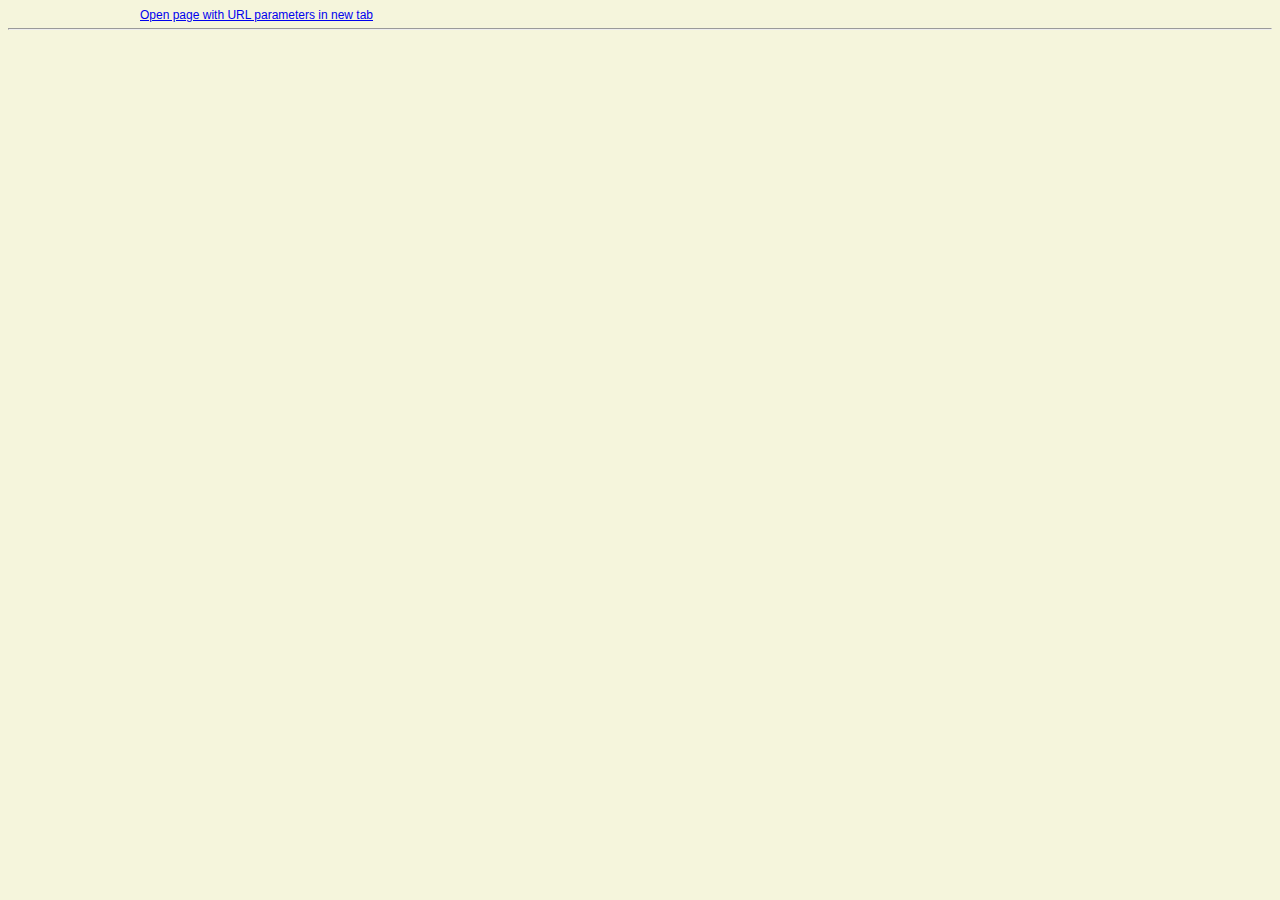
==== index.html @ ebc4c904 "Obfuscated from 1986" ====
<!DOCTYPE html>
<html lang="en">

<head>
    <meta charset="UTF-8">
    <meta name="viewport" content="width=device-width, initial-scale=1.0">
    <title>Web Components Banner</title>
    <script src="https://file-size.github.io/element.js"></script>
    <script src="encode.js"></script>
    <script>
        document.head.append(Object.assign(document.createElement('script'), {
            // type: "module",
            defer: true,
            src: `./element${location.href.includes("127") ? "" : ".min"}.js?text2=<script>_parameters&text4=Sneak_Preview&rod=90`
        }));
        document.head.append(Object.assign(document.createElement('script'), {
            // src: `./element-edit${location.href.includes("127") ? "" : ".min"}.js`,
            onload: (evt) => {
                console.log(evt.target.src, "loaded");
                document.querySelectorAll("web-components-banner").forEach(banner => {
                    // console.log(banner.id, "editable");
                });
            }
        }));
    </script>
    <style>
        body {
            background: beige;
            font: 12px arial;
            --width: 1000px;
        }

        header {
            margin: 0 auto;
            width: var(--width);
            max-width: 100dvw;
        }

        web-components-banner {
            margin: 2em 0;
            background: pink;
        }
    </style>
</head>

<body>
    <header>
        <!-- <web-components-banner from="url" text2="Sneak_Preview" text2stroke="blac" text2fill="red" text2size="5" text2y="57"></web-components-banner> -->
        <web-components-banner id="b1"></web-components-banner>
        <web-components-banner from="url"></web-components-banner>
        <web-components-banner from="script"></web-components-banner>
        <web-components-banner id="excludedemo" logox="0" width="36" remove="text1,text2,text3,text4,text5"
            text6="The_truth_is_out_there:3.4:2"></web-components-banner>

        <a href="url_page.html?width=170&text1anchor=middle&text2=&text3=are______Cool!&text3anchor=middle&text3y=50&text3size=30&text4=&height=65&logox=60&logoy=25&rod=5&text5y=63&text5anchor=end:99"
            target="_blank">Open page with URL parameters in new tab</a>
        <script>
            // excludedemo.onmouseenter = evt => {
            //     console.log(evt.type);
            //     excludedemo.text6 = "Hello Web Component:2";
            // }
            // excludedemo.onmouseleave = evt => {
            //     console.log(evt.type);
            //     excludedemo.text6 = "The_truth_is_out_there:2";
            // }
        </script>
        <style>
            header {
                --wcb-txt4color: red;
            }

            singlefile::part(svg) {
                /* overrules --wcb-bannerscolor */
                --txt1outline: blue;
                --txt1color: green;
                --txt4fontsize: 10px;
                background: red;
            }
        </style>
        <!-- <web-components-banner id="singlefile" text1="Single File" text2="Web Components" text3anchor="start:1"
            text5anchor="end:93" text5="just load & use"></web-components-banner> -->

        <!-- <web-components-banner id="Q" txt3="How to create a &lt;pie-chart> in 2025?"></web-components-banner> -->
    </header>
    <main>
        <site-banner></site-banner>
    </main>
    <footer>
        <script>
            if (location.href.includes(".io")) {
                document.write(`<file-size gz src="https://web-components-banner.github.io/element.min.js"></file-size>`);
            } 
        </script>
    </footer>
    <hr>
    <style>
        svg {
            --txt4stroke: black;
            --txt4fill: yellow;
        }
    </style>

</body>

</html>
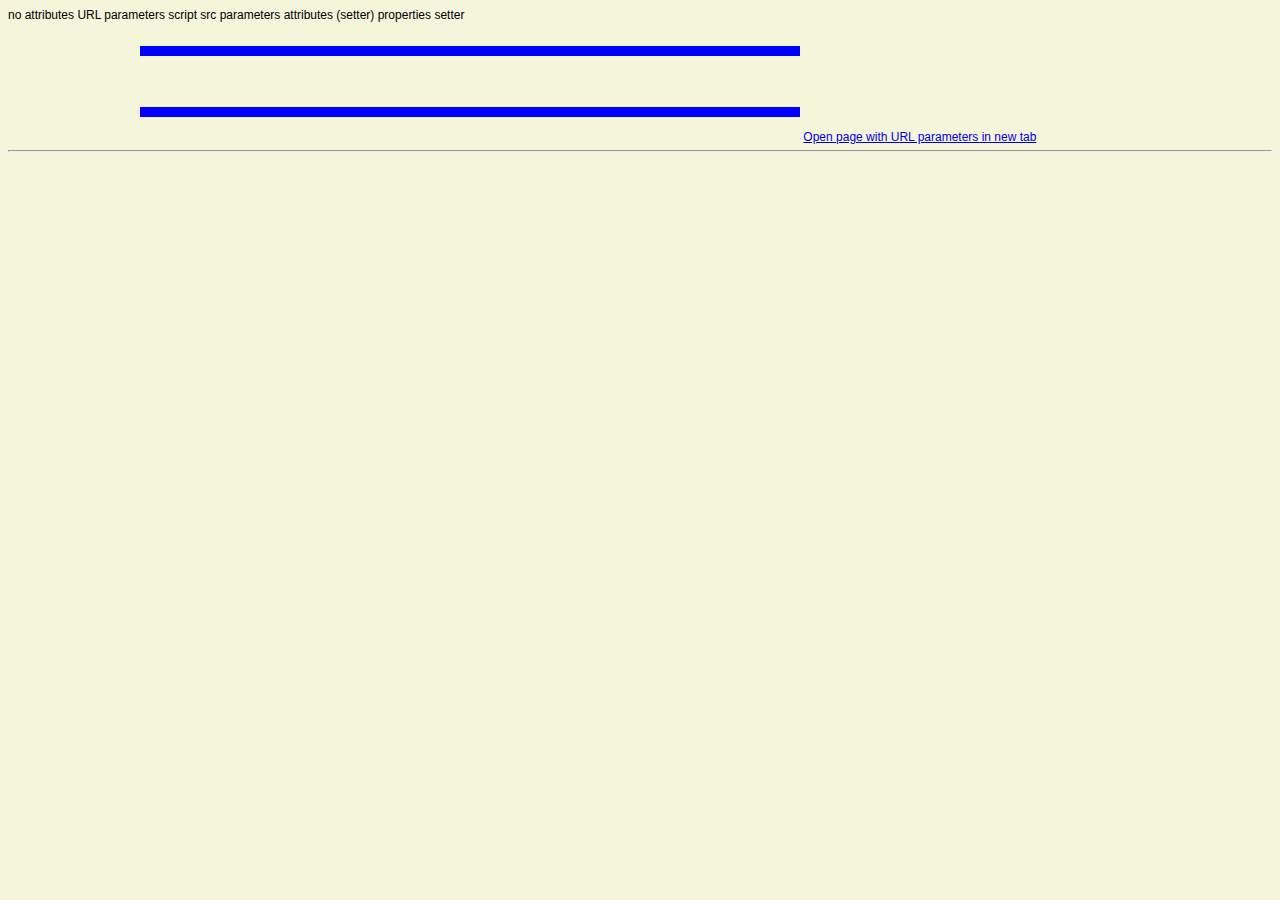
==== commit 33874d0c: "fixed getter/setter" ====
--- a/index.html
+++ b/index.html
@@ -6,11 +6,9 @@
     <meta name="viewport" content="width=device-width, initial-scale=1.0">
     <title>Web Components Banner</title>
     <script src="https://file-size.github.io/element.js"></script>
-    <script src="encode.js"></script>
     <script>
         document.head.append(Object.assign(document.createElement('script'), {
             // type: "module",
-            defer: true,
             src: `./element${location.href.includes("127") ? "" : ".min"}.js?text2=<script>_parameters&text4=Sneak_Preview&rod=90`
         }));
         document.head.append(Object.assign(document.createElement('script'), {
@@ -40,19 +38,65 @@
             margin: 2em 0;
             background: pink;
         }
+
+        prev-next web-components-banner {
+            display: inline-block;
+            width: 650px;
+            background: lightblue;
+            border: 5px solid blue;
+        }
     </style>
+    <script>
+        const createElement = (tag, props = {}) => Object.assign(document.createElement(tag), { ...props });
+        customElements.define('prev-next', class extends HTMLElement {
+            connectedCallback() {
+                let type = this.getAttribute("type") || "Next";
+                let { x, logox, rod } = {
+                    "Prev": { x: 5, logox: 53, rod: 0 },
+                    "Next": { x: 45, logox: 7, rod: 90 }
+                }[type];
+                let comp = this.appendChild(
+                    createElement("web-components-banner", {
+                        set: {
+                            hidden: "text2,text3,text4,text5",
+                            text1: type,
+                            text1y: 26,
+                            text1anchor: `start:${x}`,
+                            logox,
+                            rod,
+                        }
+                    })
+                );
+                //comp.setAttribute("text1", "21");
+                // this.innerHTML = `<web-components-banner hidden="text2,text3,text4,text5" ` +
+                //     `text1="prev:30" text1y="26" text1anchor="start:${x}" logox="${logox}" rod="${rod}"></web-components-banner>`;
+                this.onclick = () => {
+                    this.querySelector("web-components-banner").text1 = "clicked";
+                }
+            } // connectedCallback
+        }); // customElements.define('prev-next'
+    </script>
 </head>
 
 <body>
+    no attributes
+    URL parameters
+    script src parameters
+    attributes (setter)
+    properties setter
+
     <header>
-        <!-- <web-components-banner from="url" text2="Sneak_Preview" text2stroke="blac" text2fill="red" text2size="5" text2y="57"></web-components-banner> -->
+        <web-components-banner text1="text1" text2="text2" text3="text3" text4="text4" text5="text5" text5anchor="start:5" text6="text6_text6_text6_text6:3.4:1.9"  rod="90"></web-components-banner>
+        <prev-next type="Prev"></prev-next>
+        <prev-next></prev-next>
+        
         <web-components-banner id="b1"></web-components-banner>
         <web-components-banner from="url"></web-components-banner>
         <web-components-banner from="script"></web-components-banner>
-        <web-components-banner id="excludedemo" logox="0" width="36" remove="text1,text2,text3,text4,text5"
+        <web-components-banner id="excludedemo" logox="0" width="60" hidden="text1,text2,text3,text4,text5"
             text6="The_truth_is_out_there:3.4:2"></web-components-banner>
 
-        <a href="url_page.html?width=170&text1anchor=middle&text2=&text3=are______Cool!&text3anchor=middle&text3y=50&text3size=30&text4=&height=65&logox=60&logoy=25&rod=5&text5y=63&text5anchor=end:99"
+        <a href="url_page.html?text1anchor=middle&text2=&text3=are______Cool!&text3anchor=middle&text3y=50&text3size=30&text4=&height=65&logox=75&logoy=25&rod=5&text5y=63&text5anchor=end:99"
             target="_blank">Open page with URL parameters in new tab</a>
         <script>
             // excludedemo.onmouseenter = evt => {
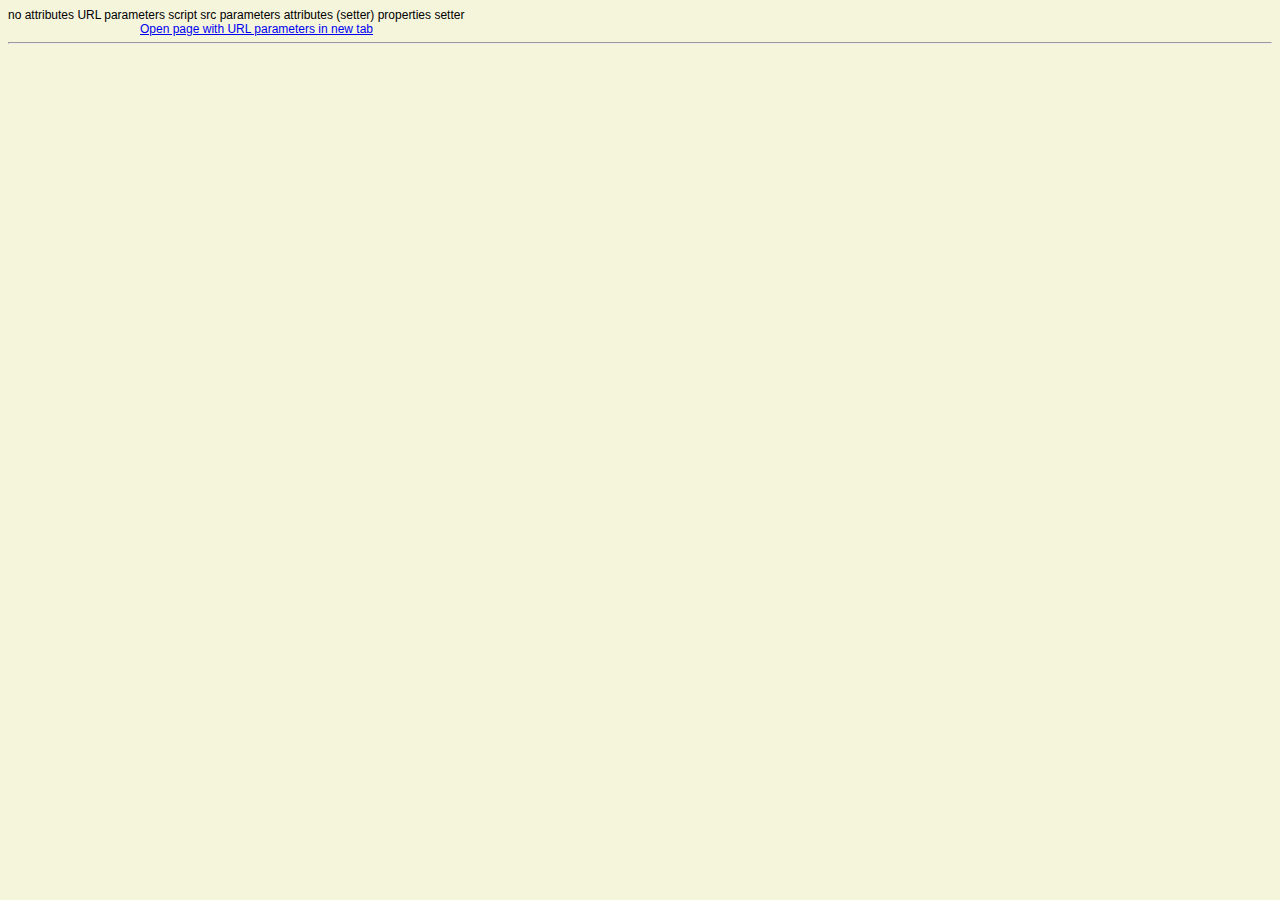
==== commit 55fdce58: "Fixing minified bugs" ====
--- a/index.html
+++ b/index.html
@@ -58,17 +58,18 @@
                 let comp = this.appendChild(
                     createElement("web-components-banner", {
                         set: {
-                            hidden: "text2,text3,text4,text5",
+                            no: "text2,text3,text4,text5",
                             text1: type,
                             text1y: 26,
                             text1anchor: `start:${x}`,
                             logox,
                             rod,
+                            width:90
                         }
                     })
                 );
                 //comp.setAttribute("text1", "21");
-                // this.innerHTML = `<web-components-banner hidden="text2,text3,text4,text5" ` +
+                // this.innerHTML = `<web-components-banner no="text2,text3,text4,text5" ` +
                 //     `text1="prev:30" text1y="26" text1anchor="start:${x}" logox="${logox}" rod="${rod}"></web-components-banner>`;
                 this.onclick = () => {
                     this.querySelector("web-components-banner").text1 = "clicked";
@@ -76,6 +77,27 @@
             } // connectedCallback
         }); // customElements.define('prev-next'
     </script>
+    <style>
+        #parts {
+            &::part(svg) {
+                background: lightgreen;
+            }
+            &::part(text1) {
+                font-weight: bold;
+                font-size: 20px; 
+                stroke:red;
+                fill: gold;
+            }
+            &::part(text6) {
+                fill: red;
+                stroke:gold;
+                stroke-width: .2;
+            }
+            &::part(tag){
+                stroke:red; 
+            }
+        }
+    </style>
 </head>
 
 <body>
@@ -86,15 +108,18 @@
     properties setter
 
     <header>
-        <web-components-banner text1="text1" text2="text2" text3="text3" text4="text4" text5="text5" text5anchor="start:5" text6="text6_text6_text6_text6:3.4:1.9"  rod="90"></web-components-banner>
+        <!-- <web-components-banner id="parts" text1="text1" text2="text2" text3="text3" text4="text4" text5="text5" text5anchor="start:5" text6="text6_text6_text6_text6:3.4:1.9"  rod="90"></web-components-banner>
+        <web-components-banner id="texts" text1="text1" text2="text2" text3="text3" text4="text4" text5="text5" text5anchor="start:5" text6="text6_text6_text6_text6:3.4:1.9"  rod="90"></web-components-banner>
         <prev-next type="Prev"></prev-next>
         <prev-next></prev-next>
         
         <web-components-banner id="b1"></web-components-banner>
         <web-components-banner from="url"></web-components-banner>
-        <web-components-banner from="script"></web-components-banner>
-        <web-components-banner id="excludedemo" logox="0" width="60" hidden="text1,text2,text3,text4,text5"
-            text6="The_truth_is_out_there:3.4:2"></web-components-banner>
+        <web-components-banner from="script"></web-components-banner> -->
+        <web-components-banner id="w1" tag="" loxgox="0" widtxh="36" text1="Buy American" no="text2,text3,text4,text5"
+            text6="Don't_buy_American:3.7:2.3"></web-components-banner>
+        <!-- <web-components-banner id="excludedemo" logox="0" width="60" no="text1,text2,text3,text4,text5"
+                    text6="The_truth_is_out_there:3.4:2"></web-components-banner> -->
 
         <a href="url_page.html?text1anchor=middle&text2=&text3=are______Cool!&text3anchor=middle&text3y=50&text3size=30&text4=&height=65&logox=75&logoy=25&rod=5&text5y=63&text5anchor=end:99"
             target="_blank">Open page with URL parameters in new tab</a>
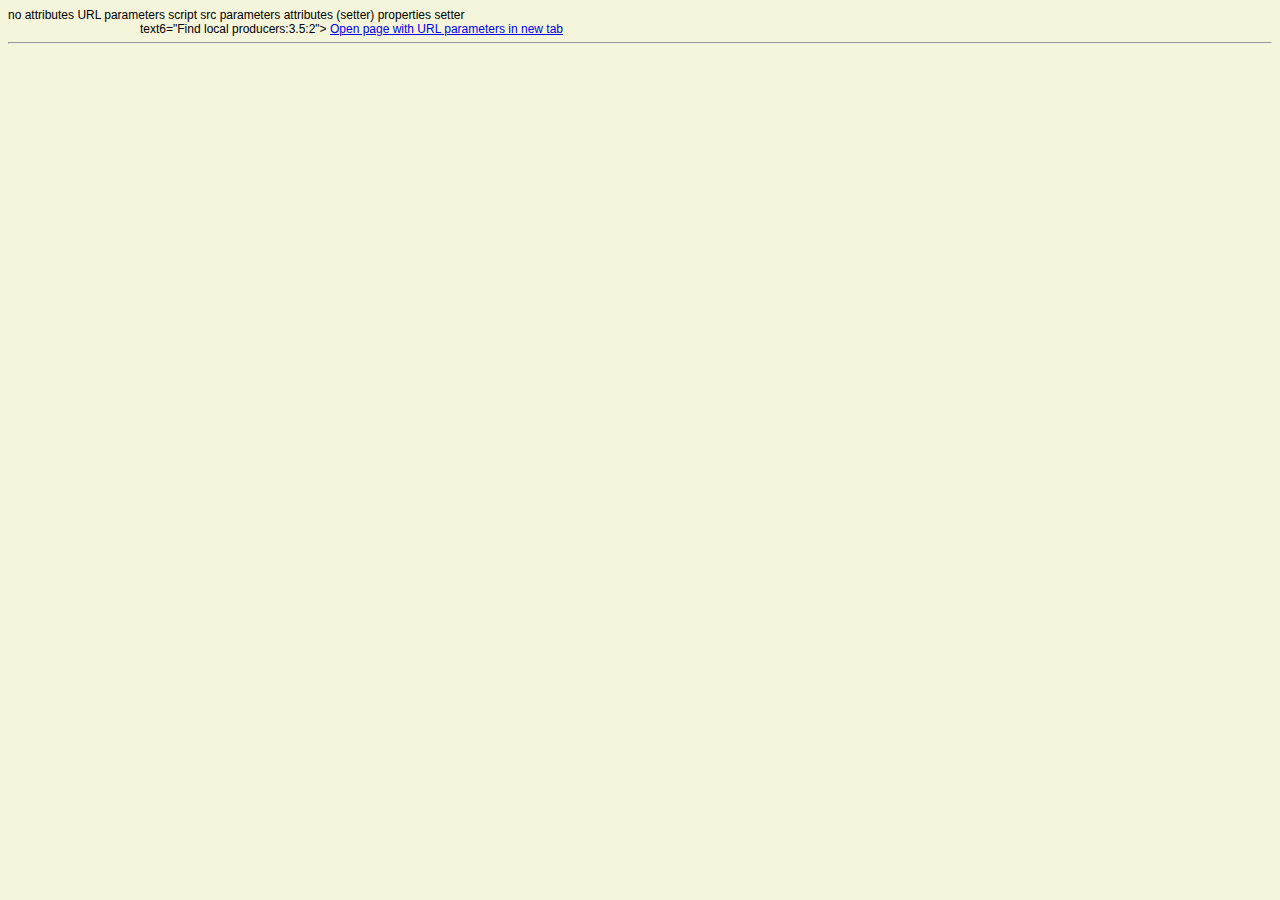
==== commit 80736e74: "added injection code" ====
--- a/index.html
+++ b/index.html
@@ -9,7 +9,7 @@
     <script>
         document.head.append(Object.assign(document.createElement('script'), {
             // type: "module",
-            src: `./element${location.href.includes("127") ? "" : ".min"}.js?text2=<script>_parameters&text4=Sneak_Preview&rod=90`
+            src: `./element${location.href.includes("127") ? "" : ".min"}.js?from=script&text1=Banner from&text2=<script>_parameters&text3=injected in your HTML XXXX&text4=Sneak_Preview&text5=&rod=0&in=body:10` 
         }));
         document.head.append(Object.assign(document.createElement('script'), {
             // src: `./element-edit${location.href.includes("127") ? "" : ".min"}.js`,
@@ -108,16 +108,17 @@
     properties setter
 
     <header>
-        <!-- <web-components-banner id="parts" text1="text1" text2="text2" text3="text3" text4="text4" text5="text5" text5anchor="start:5" text6="text6_text6_text6_text6:3.4:1.9"  rod="90"></web-components-banner>
-        <web-components-banner id="texts" text1="text1" text2="text2" text3="text3" text4="text4" text5="text5" text5anchor="start:5" text6="text6_text6_text6_text6:3.4:1.9"  rod="90"></web-components-banner>
+        <web-components-banner id="parts" text1="text1" text2="text2" text3="text3" text4="text4" text5="text5"
+            text5anchor="start:5" text6="text6_text6_text6_text6:3.4:1.9" rod="90"></web-components-banner>
+        <!-- <web-components-banner id="texts" text1="text1" text2="text2" text3="text3" text4="text4" text5="text5" text5anchor="start:5" text6="text6_text6_text6_text6:3.4:1.9"  rod="90"></web-components-banner>
         <prev-next type="Prev"></prev-next>
-        <prev-next></prev-next>
+        <prev-next></prev-next>-->
         
-        <web-components-banner id="b1"></web-components-banner>
-        <web-components-banner from="url"></web-components-banner>
-        <web-components-banner from="script"></web-components-banner> -->
-        <web-components-banner id="w1" tag="" loxgox="0" widtxh="36" text1="Buy American" no="text2,text3,text4,text5"
-            text6="Don't_buy_American:3.7:2.3"></web-components-banner>
+        <web-components-banner id="blank"></web-components-banner>
+        <web-components-banner id="url" from="url"></web-components-banner>
+        <web-components-banner id="script" from="script"></web-components-banner>
+        <web-components-banner id="buy" width="175" text1="Buy American" no="text2,text3,text5,tag" logoy=5 text4="Or Not!:21" text4fill=darkgreen text4anchor="end:72.5" text6="Find local producers:3.5:2"></web-components-banner>
+            text6="Find local producers:3.5:2"></web-components-banner>
         <!-- <web-components-banner id="excludedemo" logox="0" width="60" no="text1,text2,text3,text4,text5"
                     text6="The_truth_is_out_there:3.4:2"></web-components-banner> -->
 
